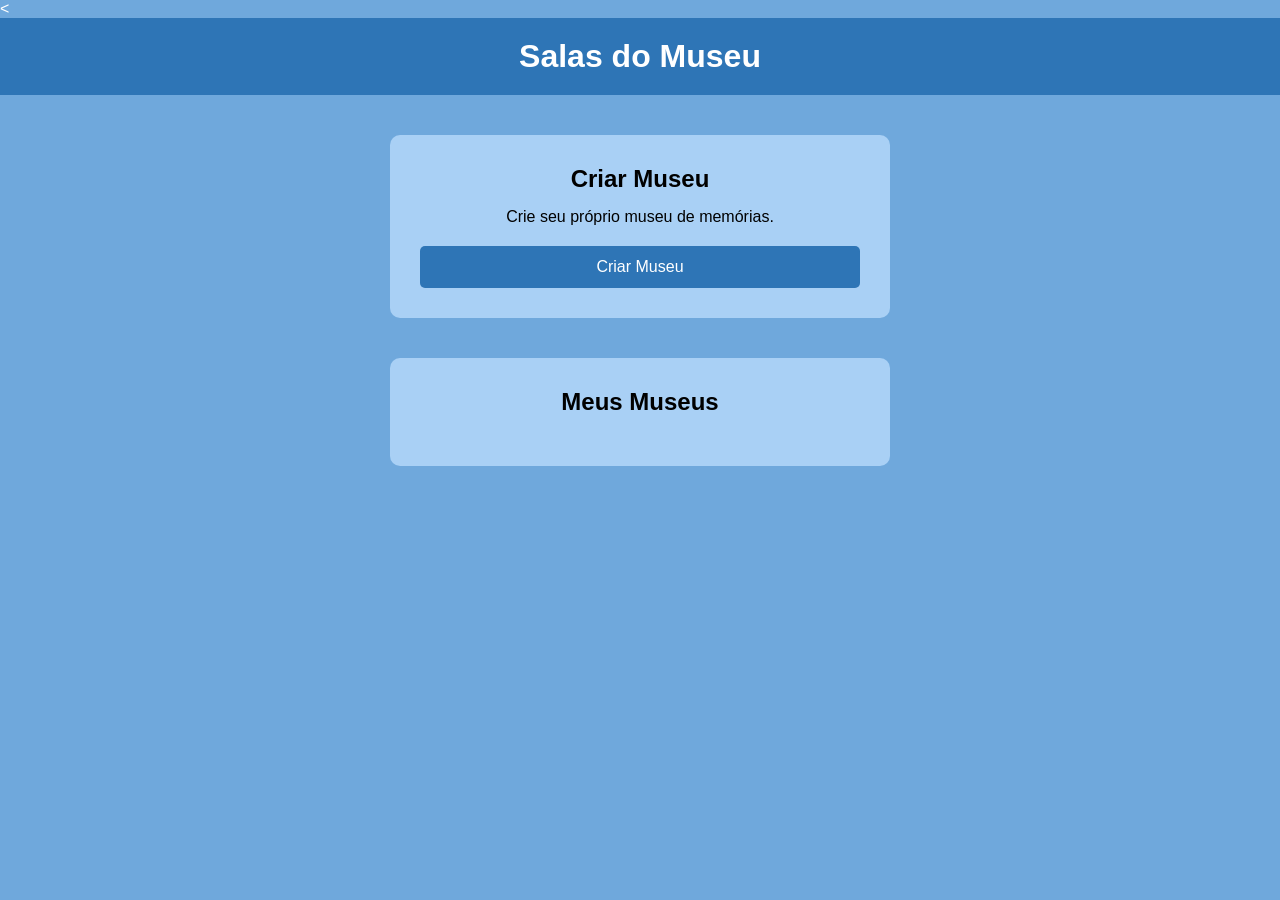
==== site/pages/salas.html @ dc1fe70a "Add files via upload" ====
<!DOCTYPE html>
<html lang="pt-BR">

<head>


  <meta charset="UTF-8">
  <meta name="viewport" content="width=device-width, initial-scale=1.0">

  <title>Salas do Museu</title>


  <<link rel="stylesheet" href="../css/style.css">

</head>

<body>


<header>

  <h1>Salas do Museu</h1>

</header>


<main class="container">


  <section class="card">

    <h2>Criar Museu</h2>

    <p>Crie seu próprio museu de memórias.</p>

    <a href="../../Downloads/trabalho-final-zynxtr-main/site/pages/criar-museu.html">

      <button class="btn">

        Criar Museu

      </button>

    </a>

  </section>

</main>


<section class="container">

  <div class="card">

    <h2>Meus Museus</h2>



    <div id="listaMuseus">

    </div>

  </div>

</section>


<script src="../js/script.js"></script>

</body>

</html>
---- site/css/style.css ----
/* ================
   RESET
======== */

*{
    margin: 0;
    padding: 0;
    box-sizing: border-box;
}

/* ===============
   BODY
========== */

body{

    font-family: Arial, sans-serif;

    background: #6FA8DC;

    color: #ffffff;

}

/* ============
   CABEÇALHO
=============== */

header{

    background: #2E75B6;

    text-align: center;

    padding: 20px;

}

header h1{

    font-size: 32px;

}

/* ================
   CONTAINER
===== ======== */

.container{
    display: flex;
    flex-direction: column;
    align-items: center;
    margin: 40px auto;
}
/* ===========
   CARD
=============== */

.card{
    background: #A9D0F5;
    width: 500px;
    padding: 30px;
    border-radius: 10px;
    color: black;
}

/* ===============
   TÍTULOS
========== */

.card h1,
.card h2{

    text-align: center;

    margin-bottom: 15px;

}

.card p{

    text-align: center;

    margin-bottom: 20px;

}

/* ===============
   FORMULÁRIOS
================== */

label{

    display: block;

    margin-top: 15px;

    margin-bottom: 5px;

    font-weight: bold;

}

input{

    width: 100%;

    padding: 10px;

    margin-bottom: 15px;

    border-radius: 5px;

    border: 1px solid gray;

}

textarea{

    width: 100%;

    height: 140px;

    padding: 10px;

    resize: none;

    border-radius: 5px;

    border: 1px solid gray;

    margin-bottom: 20px;

}

/* ==============
   BOTÕES
=============== */

button{

    width: 100%;

    padding: 12px;

    border: none;

    border-radius: 5px;

    cursor: pointer;

    font-size: 16px;

}

.btn{

    background: #2E75B6;

    color: white;

}

.btn:hover{

    background: #1F5E96;

}

.btn-secundario{

    background: #5B9BD5;

    color: white;

    margin-top: 10px;

}

.btn-secundario:hover{

    background: #3E82C3;

}
/* ===============
   MOLDURA DA IMAGEM
============== */

.moldura{

    width: 100%;

    border: 8px solid #8B6F47;

    background: white;

    padding: 10px;

    margin: 20px 0;

    overflow: hidden;

}

.moldura img{

    width: 100%;

    max-height: 350px;

    object-fit: contain;

    display: block;

}

/* ===================
   HISTÓRIA
=============== */

.historia{

    margin-top: 20px;

}

.historia h3{

    margin-bottom: 10px;

}

.historia p{

    text-align: justify;

    line-height: 1.6;

    overflow-wrap: break-word;

    word-wrap: break-word;

    white-space: normal;

}
/* =========
   LISTA DE MUSEUS
================== */

#listaMuseus{

    display: flex;

    flex-direction: column;

    gap: 20px;

    margin-top: 20px;

}

/* =================
   LINKS
=========== */

a{

    text-decoration: none;

}

/* =============
   RESPONSIVIDADE
================ */

@media(max-width:600px){

    .card{

        width: 90%;

    }

}
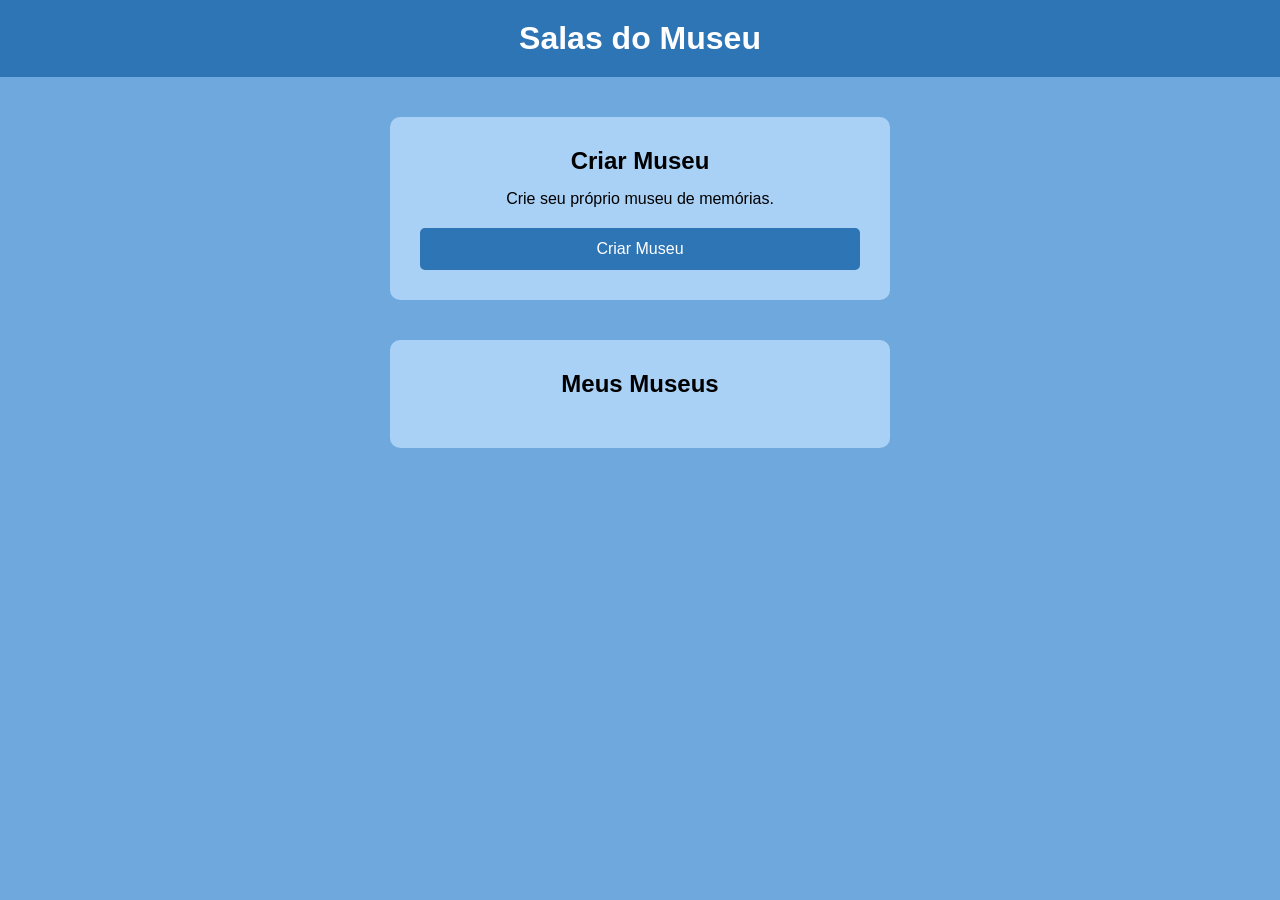
==== commit 4cfa50de: "Add files via upload" ====
--- a/site/pages/salas.html
+++ b/site/pages/salas.html
@@ -10,7 +10,7 @@
   <title>Salas do Museu</title>
 
 
-  <<link rel="stylesheet" href="../css/style.css">
+  <link rel="stylesheet" href="../css/style.css">
 
 </head>
 
@@ -33,13 +33,9 @@
 
     <p>Crie seu próprio museu de memórias.</p>
 
-    <a href="../../Downloads/trabalho-final-zynxtr-main/site/pages/criar-museu.html">
-
-      <button class="btn">
-
-        Criar Museu
-
-      </button>
+    <a href="criar-museu.html">
+      <button class="btn">Criar Museu</button>
+    </a>
 
     </a>
 
